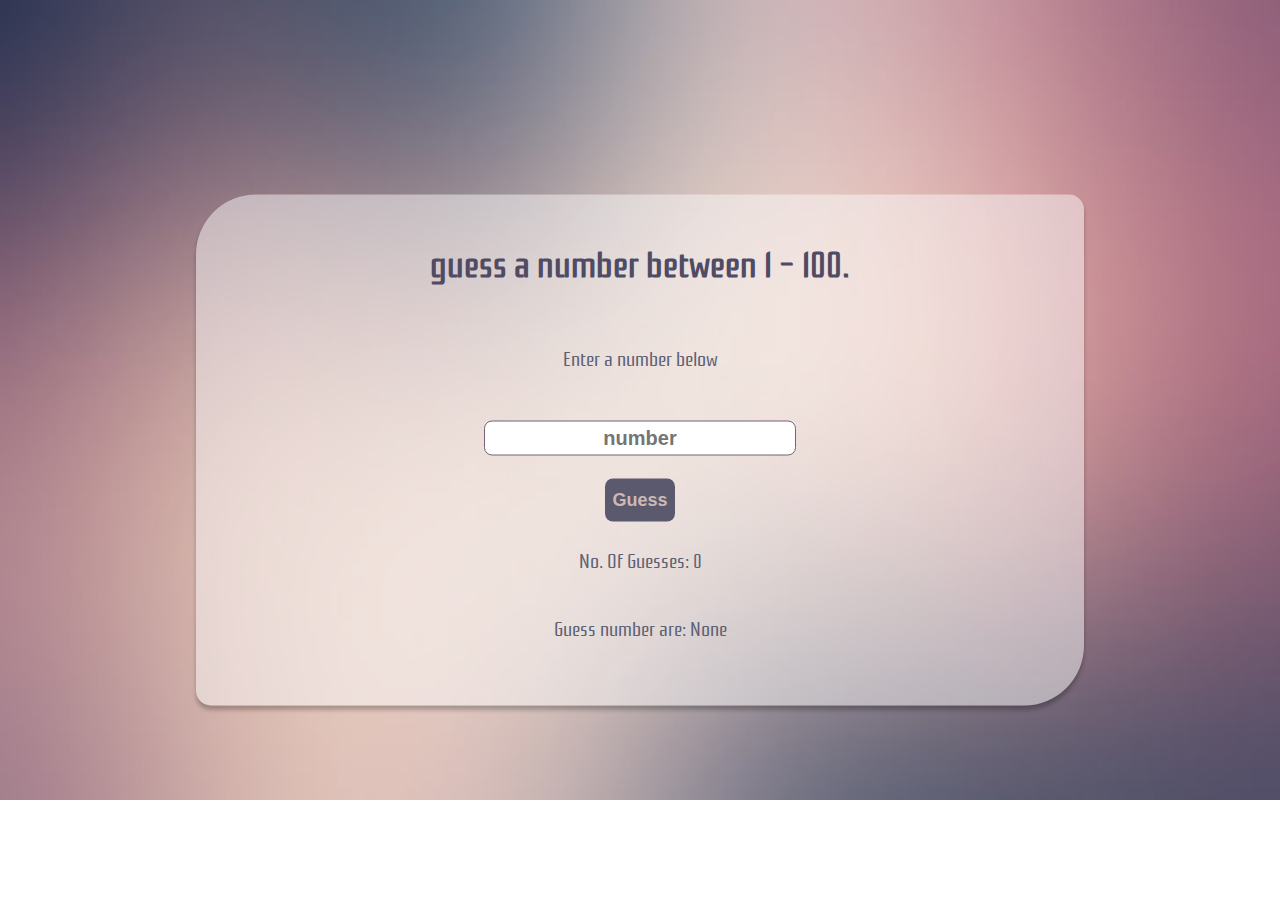
==== index3.html @ f77c1112 "FIN-PROJET" ====
<!DOCTYPE html>
<html lang="en">
<head>
    <meta charset="UTF-8">
    <meta http-equiv="X-UA-Compatible" content="IE=edge">
    <meta name="viewport" content="width=device-width, initial-scale=1.0">
    <title>Document</title>
    <link rel="stylesheet" href="style3.css">
    <link rel="preconnect" href="https://fonts.googleapis.com">
    <link rel="preconnect" href="https://fonts.gstatic.com" crossorigin>
    <link href="https://fonts.googleapis.com/css2?family=Rationale&display=swap" rel="stylesheet">
</head>
<body>
    <div class="container">
        <h3>guess a number between 1 - 100.</h3>
        <p>Enter a number below</p>

        <input type="text" placeholder="number" id="guess"> <br>
        <button onclick="play()" id="my-btn"> Guess </button>

        <p id="message1"> No. Of Guesses: 0 </p>
        <p id="message2"> Guess number are: None </p>
        <p id="message3"></p>

    </div>

   <script src="main.js"></script>
</body>
</html>
---- style3.css ----
body{
    background-image:url('background-1.jpg');
    background-repeat: no-repeat;
    background-size: cover;

}
.container{
    position: absolute;
    width: 60%;
    min-width: 580px;
    transform: translate(-50%,-50%);
    top: 50%;
    left: 50%;
    background-color: rgba(251, 251, 251, 0.49);
    border-radius: 60px 15px;
    box-shadow: 0px 4px 4px rgba(0, 0, 0, 0.25);
    padding: 5px 60px;
    display: grid;
    justify-items: center;
    font-family: 'Rationale', sans-serif;
}
h3{
   font-size: 36px; 
   font-weight: 600;
   color: #4F4B64;
}
input[type="text"]{
    width: 310px;
    font-weight: 600;
    color: rgb(111 108 125);
    padding: 5px 0;
    text-align: center;
    margin-top: 30px;
    border-radius: 8px;
    border: 1px solid #716375;
    font-size: 20px;

}
button{
    width: 160px;
    padding: 11px 0;
    border-radius: 8px;
    width: 70px;
    background-color: #5A596E;
    color: #CDB8B5;
    border: none;
    font-size: 18px;
    font-weight: 600;
    margin-bottom: 3px;

    transition-duration: 0.4s;
}

button:hover {background-color: #8d8c96}

button:active {
  transform: translateY(4px);
}

p{
    font-size: 20px;
    font-weight: 400;
    color: #5B6074;
    
}





























/* #container{
    background-color: rgba(251, 251, 251, 0.49);
    border-radius: 60px 15px;
    box-shadow: 0px 4px 4px rgba(0, 0, 0, 0.25);
    height: 275px;
    width: 750px;
    margin: auto;
    margin-top: 142px;
    text-align: center;
}
p{
    font-family: 'Rationale', sans-serif;
    color: #4F4B64;
    font-size: 24px;
}
input{
    width: 100px;
    margin: 25px auto;
}
#btn{
    margin: 25px auto auto 5px;
} */
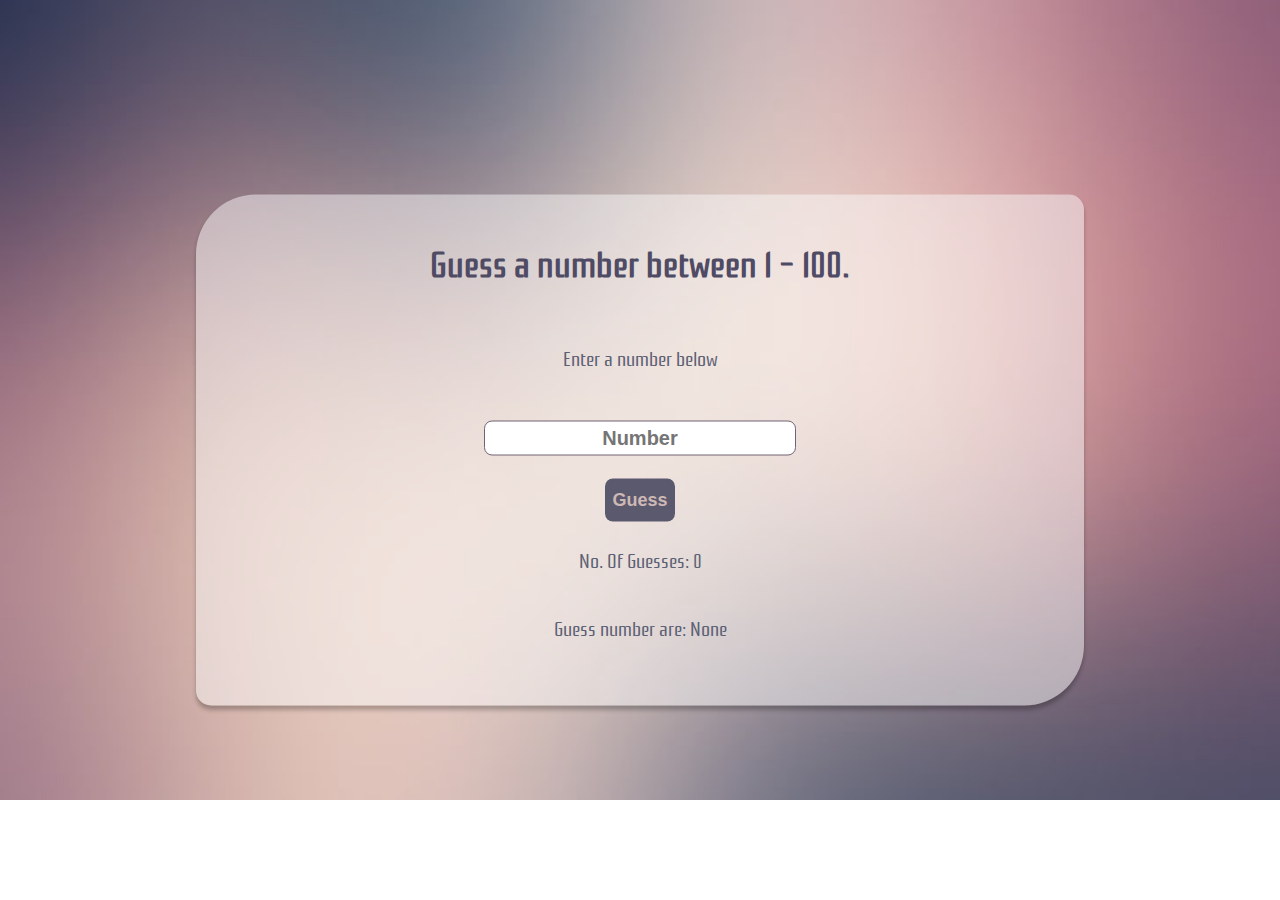
==== commit edf25ad1: "FIN" ====
--- a/index3.html
+++ b/index3.html
@@ -12,10 +12,10 @@
 </head>
 <body>
     <div class="container">
-        <h3>guess a number between 1 - 100.</h3>
+        <h3>Guess a number between 1 - 100.</h3>
         <p>Enter a number below</p>
 
-        <input type="text" placeholder="number" id="guess"> <br>
+        <input type="text" placeholder="Number" id="guess"> <br>
         <button onclick="play()" id="my-btn"> Guess </button>
 
         <p id="message1"> No. Of Guesses: 0 </p>
